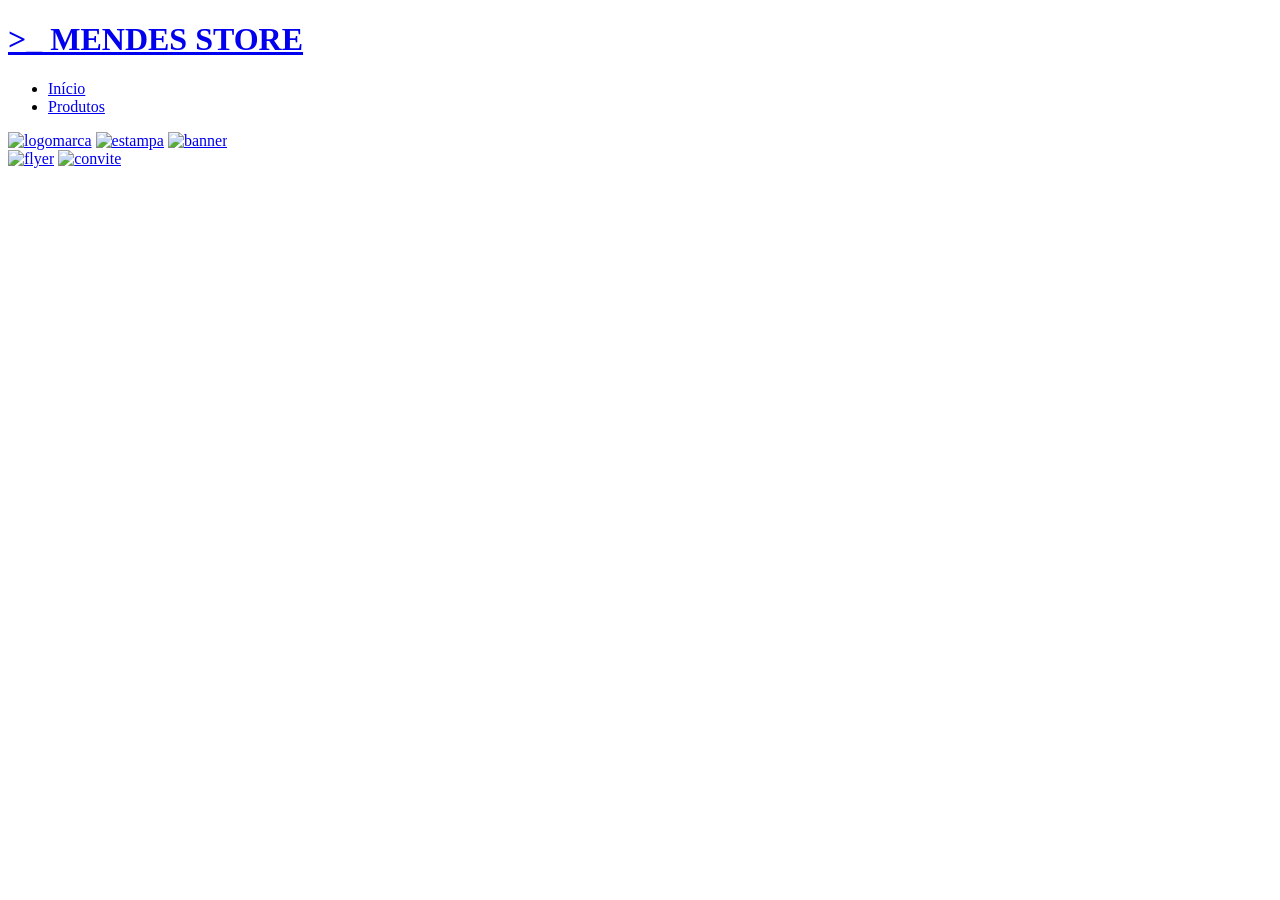
==== Paginas/produtos.html @ c4f1ee11 "Criação das sub-pastas" ====
<!DOCTYPE html>
<html lang="pt-br">

<head>
    <meta charset="UTF-8">
    <meta name="viewport" content="width=device-width, initial-scale=1.0">
    <title>Mendes Store</title>
    <link rel="stylesheet" href="./config_pag2.css">
    <link rel="stylesheet" href="./config_pag2_telas.css">
</head>

<body>
    <header>
        <div class="header-logo">
            <a href="./index.html"><h1>>_ MENDES STORE</h1></a>
        </div>
    
        <ul class="nav">
            <li><a href="./index.html">Início</a></li>
            <li><a href="./produtos.html">Produtos</a></li>
        </ul>

    </header>

    <header2>
        <section>
            <div class="gp1">
                <a href="https://mpago.la/1N72zQX"><img src="./logomarca.png" alt="logomarca" class="produtos1"></a>
                <a href="https://mpago.la/2dtjdax"><img src="./estampa.png" alt="estampa" class="produtos1"></a>
                <a href="https://mpago.la/26bgWHh"><img src="./banner.png" alt="banner" class="produtos2"></a>
            </div>
            <div class="gp2">
                <a href="https://mpago.la/24bRcC8"><img src="./flyer.png" alt="flyer" class="produtos1"></a>
                <a href="https://mpago.la/1cQrXmQ"><img src="./convite.png" alt="convite" class="produtos1"></a>
            </div>
        </section>
    </header2>
</body>

</html>
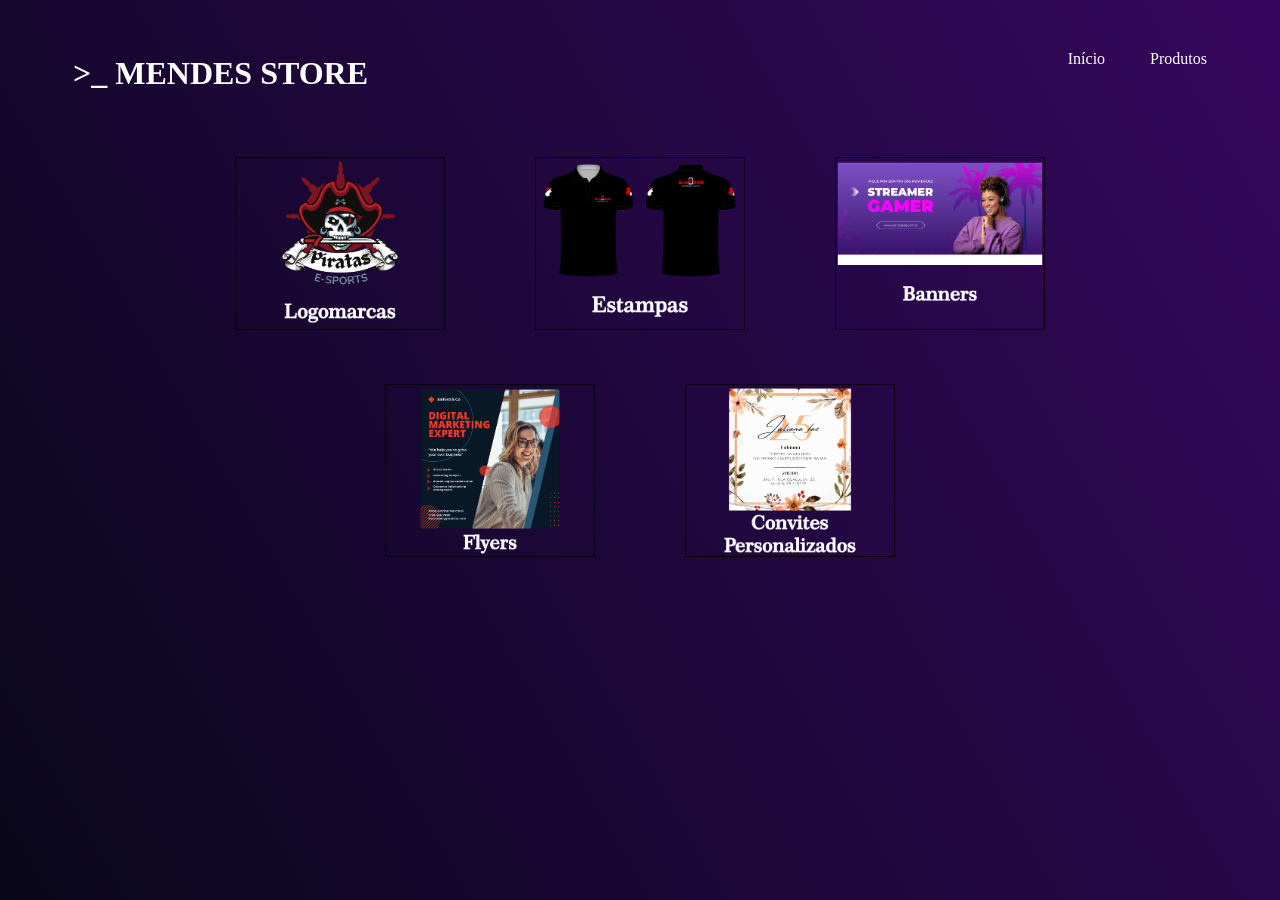
==== commit 5b3a2938: "Direcionamento dos links e imagens" ====
--- a/Paginas/produtos.html
+++ b/Paginas/produtos.html
@@ -5,8 +5,8 @@
     <meta charset="UTF-8">
     <meta name="viewport" content="width=device-width, initial-scale=1.0">
     <title>Mendes Store</title>
-    <link rel="stylesheet" href="./config_pag2.css">
-    <link rel="stylesheet" href="./config_pag2_telas.css">
+    <link rel="stylesheet" href="../Configuração/config_pag2.css">
+    <link rel="stylesheet" href="../Configuração/config_pag2_telas.css">
 </head>
 
 <body>
@@ -25,13 +25,13 @@
     <header2>
         <section>
             <div class="gp1">
-                <a href="https://mpago.la/1N72zQX"><img src="./logomarca.png" alt="logomarca" class="produtos1"></a>
-                <a href="https://mpago.la/2dtjdax"><img src="./estampa.png" alt="estampa" class="produtos1"></a>
-                <a href="https://mpago.la/26bgWHh"><img src="./banner.png" alt="banner" class="produtos2"></a>
+                <a href="https://mpago.la/1N72zQX"><img src="../Imagens/logomarca.png" alt="logomarca" class="produtos1"></a>
+                <a href="https://mpago.la/2dtjdax"><img src="../Imagens/estampa.png" alt="estampa" class="produtos1"></a>
+                <a href="https://mpago.la/26bgWHh"><img src="../Imagens/banner.png" alt="banner" class="produtos2"></a>
             </div>
             <div class="gp2">
-                <a href="https://mpago.la/24bRcC8"><img src="./flyer.png" alt="flyer" class="produtos1"></a>
-                <a href="https://mpago.la/1cQrXmQ"><img src="./convite.png" alt="convite" class="produtos1"></a>
+                <a href="https://mpago.la/24bRcC8"><img src="../Imagens/flyer.png" alt="flyer" class="produtos1"></a>
+                <a href="https://mpago.la/1cQrXmQ"><img src="../Imagens/convite.png" alt="convite" class="produtos1"></a>
             </div>
         </section>
     </header2>
--- a/Configuração/config_pag2.css
+++ b/Configuração/config_pag2.css
@@ -0,0 +1,97 @@
+@import url('https://fonts.googleapis.com/css2?family=Poppins:ital,wght@0,100;0,200;0,300;0,400;0,500;0,600;0,700;0,800;0,900;1,100;1,200;1,300;1,400;1,500;1,600;1,700;1,800;1,900&display=swap');
+* {
+    margin: 0;
+    padding: 0;
+    box-sizing: border-box;
+    color: white;
+    font-family: "Poppins", serif; /* FONTE DO DOCUMENTO */
+}
+
+/* -----------------------------------------COR DE FUNDO---------------------------------------------- */
+
+body{
+    background: linear-gradient(240deg, #36075e, #09071b);
+    height: 100vh;
+    text-align: left;
+    padding: 10px;
+    flex-direction: column;
+    align-items: center;
+    justify-content: center;
+}
+
+/* --------------------------------------------------------------------------------------------------- */
+
+/* ---------------------------------------TITULO MENDES STORE----------------------------------------- */
+
+header {
+    display: flex;
+    justify-content: space-between;
+    align-items: center;
+    padding: 15px 5%;
+}
+
+.header-logo {
+    display: flex;
+    align-items: center;
+    margin-top: 30px;
+}
+
+.header-logo a {
+    text-decoration: none;
+}
+
+/* ---------------------------------------------------------------------------------------------------- */
+
+/* ---------------------------------------BARRA DE NAVEGAÇÃO------------------------------------------- */
+
+.nav {
+    display: flex;
+    justify-content: right;
+    list-style: none;
+    gap: 5vh;
+}
+
+.nav>li>a {
+    margin-left: 0px;
+    transition: 0.2 ease-in-out;
+    text-decoration: none;
+    color: white;
+    font-size: 16px;
+    display: inline;
+}
+
+.nav>li>a:hover {
+    color: #ad00c4;
+    cursor: pointer;
+    transition: 0.2 ease-in-out;
+}
+
+/* ---------------------------------------------------------------------------------------------------- */
+
+/* -------------------------------------------PRODUTOS------------------------------------------------- */
+
+.produtos1 {
+    height: auto;
+    max-width: 210px;
+}
+
+.produtos2 {
+    height: auto;
+    max-width: 210px;
+}
+
+.gp1 {
+    display: flex;
+    gap: 90px;
+    justify-content: center;
+    margin-top: 50px;
+}
+
+.gp2 {
+    display: flex;
+    gap: 90px;
+    justify-content: center;
+    margin-top: 50px;
+}
+
+/* ---------------------------------------------------------------------------------------------------- */
--- a/Configuração/config_pag2_telas.css
+++ b/Configuração/config_pag2_telas.css
@@ -0,0 +1,53 @@
+/* -------------------------------------TELAS MENOR 450 Pixels----------------------------------------- */
+
+@media (max-width: 450px) {
+
+/* --------------------------------------------PAGINA 2------------------------------------------------ */  
+
+    /* BARRA DE NAVEGAÇÃO */
+     .nav {
+        display: block;
+        margin-top: 20px;
+    }
+
+/* ---------------------------------------------------------------------------------------------------- */    
+
+    /* TITULO */
+     .header-logo {
+        font-size: 11px;
+        margin-left: 0px;
+        margin-top: 0;
+    }
+     .header-logo a {
+        text-decoration: none;
+    }
+
+/* ---------------------------------------------------------------------------------------------------- */  
+
+    /* PRODUTOS */
+     .gp1 {
+        display: block;
+        margin-left: 100px;
+    }
+
+    .gp2 {
+        display: block;
+        margin-left: 100px;
+        margin-top: 2px;
+    }
+
+    .produtos1 {
+        height: auto;
+        max-width: 150px;
+        margin-bottom: 10px;
+    }
+    
+    .produtos2 {
+        height: auto;
+        max-width: 150px;
+        margin-bottom: 10px;
+    }
+
+/* ---------------------------------------------------------------------------------------------------- */
+
+}
